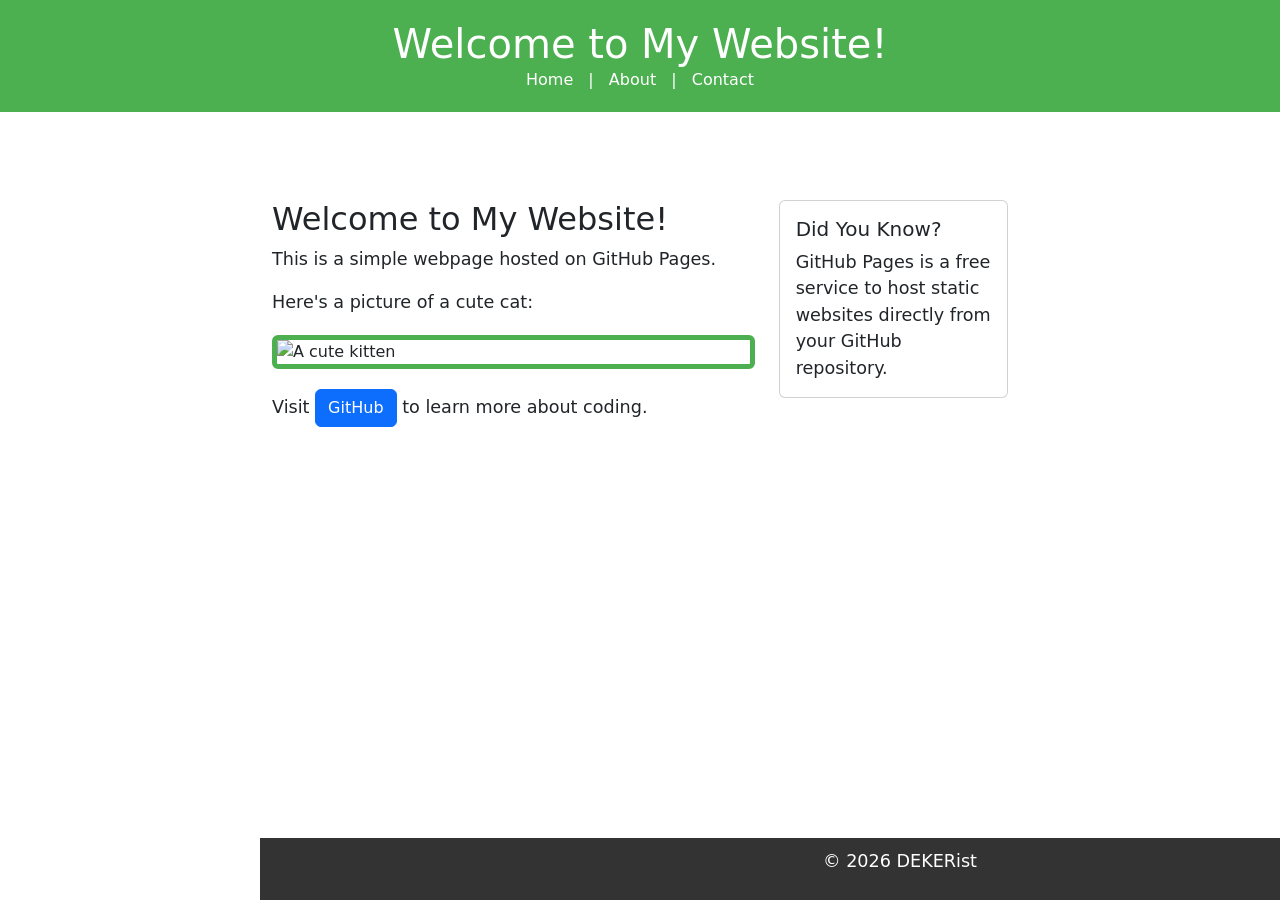
==== index.html @ 2e502d9e "Update index.html" ====
<!DOCTYPE html> 

<html lang="en"> 

<head> 

    <meta charset="UTF-8"> 

    <meta name="viewport" content="width=device-width, initial-scale=1.0"> 

    <title>My First GitHub Page</title> 
    <link rel="stylesheet" href="styles.css">
<!-- Bootstrap CSS --> 

<link href="https://cdn.jsdelivr.net/npm/bootstrap@5.3.0/dist/css/bootstrap.min.css" rel="stylesheet"> 
</head> 

<body> 

    <header> 

        <h1>Welcome to My Website!</h1> 
<!-- Bootstrap JS and dependencies --> 

<script src="https://cdn.jsdelivr.net/npm/@popperjs/core@2.11.6/dist/umd/popper.min.js"></script> 

<script src="https://cdn.jsdelivr.net/npm/bootstrap@5.3.0/dist/js/bootstrap.min.js"></script>
        <nav> 

            <a href="index.html">Home</a> | 

            <a href="about.html">About</a> | 

            <a href="contact.html">Contact</a> 

        </nav> 

    </header> 

 

    <main> 

    <main class="container my-5"> 

    <div class="row"> 

        <div class="col-md-8"> 

            <h2>Welcome to My Website!</h2> 

            <p>This is a simple webpage hosted on GitHub Pages.</p> 

            <p>Here's a picture of a cute cat:</p> 

            <img src="https://placekitten.com/200/300" alt="A cute kitten" class="img-fluid rounded"> 

            <p class="mt-3">Visit <a href="https://github.com" class="btn btn-primary">GitHub</a> to learn more about coding.</p> 

        </div> 

        <div class="col-md-4"> 

            <div class="card"> 

                <div class="card-body"> 

                    <h5 class="card-title">Did You Know?</h5> 

                    <p class="card-text">GitHub Pages is a free service to host static websites directly from your GitHub repository.</p> 

                </div> 

            </div> 

        </div> 

    </div> 

</main>    

 

    <footer> 

        <p>&copy; 2026 DEKERist</p> 

    </footer> 

</body> 

</html>
---- styles.css ----
body { 

    font-family: Arial, sans-serif; 

    color: #333; 

    background-color: #f9f9f9; 

    margin: 0; 

    padding: 0; 

    line-height: 1.6; 

} 






header { 

    background-color: #4CAF50; 

    color: white; 

    padding: 20px; 

    text-align: center; 

} 

 

header h1 { 

    margin: 0; 

} 

 

nav a { 

    color: white; 

    text-decoration: none; 

    margin: 0 10px; 

} 

 

nav a:hover { 

    text-decoration: underline; 

} 


main { 

    padding: 20px; 

    max-width: 800px; 

    margin: 0 auto; 

} 

 

main img { 

    max-width: 100%; 

    height: auto; 

    display: block; 

    margin: 20px 0; 

} 

footer { 

    background-color: #333; 

    color: white; 

    text-align: center; 

    padding: 10px; 

    position: fixed; 

    bottom: 0; 

    width: 100%; 

} 


p { 

    font-size: 1.1em; 

} 

 

a { 

    color: #4CAF50; 

    text-decoration: none; 

} 

 

a:hover { 

    text-decoration: underline; 

} 



img { 

    border: 5px solid #4CAF50; 

    border-radius: 10px; 

} 


main a[href^="mailto:"] { 

    color: #ff5722; 

    font-weight: bold; 

}
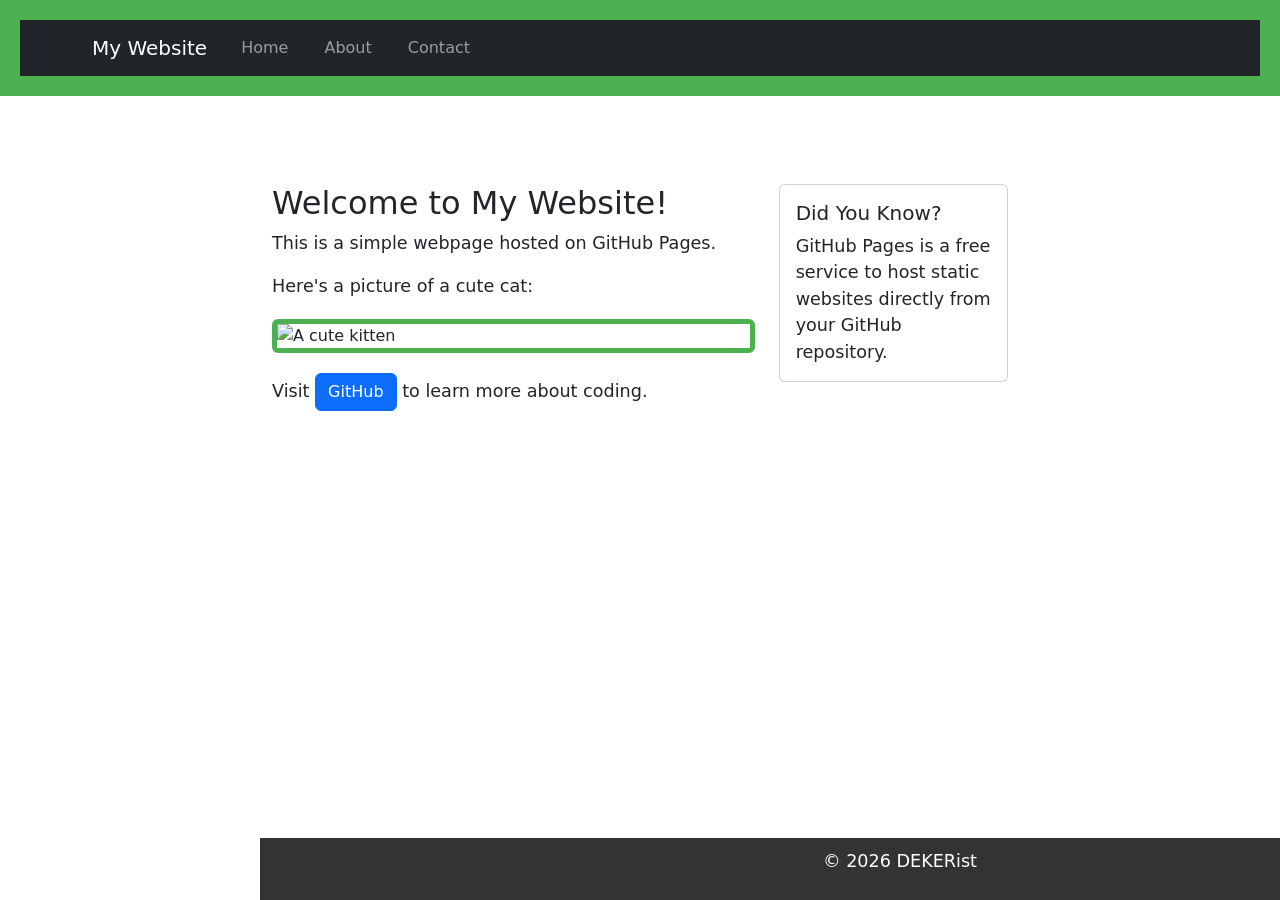
==== commit a21b2d55: "Update index.html" ====
--- a/index.html
+++ b/index.html
@@ -15,30 +15,52 @@
 <link href="https://cdn.jsdelivr.net/npm/bootstrap@5.3.0/dist/css/bootstrap.min.css" rel="stylesheet"> 
 </head> 
 
-<body> 
+<body>
+<header> 
 
-    <header> 
+    <nav class="navbar navbar-expand-lg navbar-dark bg-dark"> 
 
-        <h1>Welcome to My Website!</h1> 
-<!-- Bootstrap JS and dependencies --> 
+        <div class="container"> 
 
-<script src="https://cdn.jsdelivr.net/npm/@popperjs/core@2.11.6/dist/umd/popper.min.js"></script> 
+            <a class="navbar-brand" href="index.html">My Website</a> 
 
-<script src="https://cdn.jsdelivr.net/npm/bootstrap@5.3.0/dist/js/bootstrap.min.js"></script>
-        <nav> 
+            <button class="navbar-toggler" type="button" data-bs-toggle="collapse" data-bs-target="#navbarNav"> 
 
-            <a href="index.html">Home</a> | 
+                <span class="navbar-toggler-icon"></span> 
 
-            <a href="about.html">About</a> | 
+            </button> 
 
-            <a href="contact.html">Contact</a> 
+            <div class="collapse navbar-collapse" id="navbarNav"> 
 
-        </nav> 
+                <ul class="navbar-nav"> 
 
-    </header> 
+                    <li class="nav-item"> 
 
- 
+                        <a class="nav-link" href="index.html">Home</a> 
 
+                    </li> 
+
+                    <li class="nav-item"> 
+
+                        <a class="nav-link" href="about.html">About</a> 
+
+                    </li> 
+
+                    <li class="nav-item"> 
+
+                        <a class="nav-link" href="contact.html">Contact</a> 
+
+                    </li> 
+
+                </ul> 
+
+            </div> 
+
+        </div> 
+
+    </nav> 
+
+</header> 
     <main> 
 
     <main class="container my-5"> 
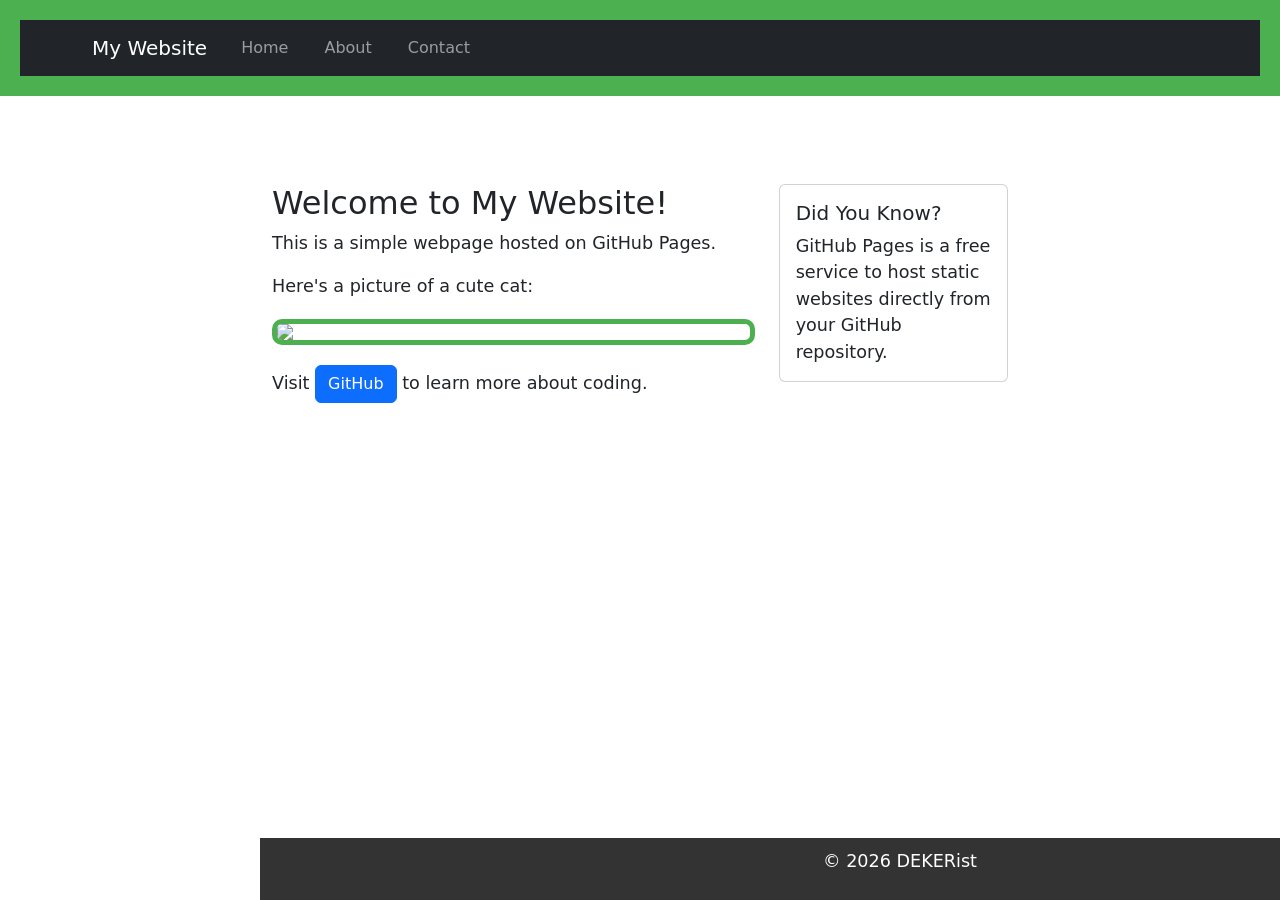
==== commit 5cb6380b: "Update index.html" ====
--- a/index.html
+++ b/index.html
@@ -75,7 +75,7 @@
 
             <p>Here's a picture of a cute cat:</p> 
 
-            <img src="https://placekitten.com/200/300" alt="A cute kitten" class="img-fluid rounded"> 
+            <img src="https://soccerlocker.com.au/cdn/shop/files/JD0188_b2b012_plp.jpg?v=1750646822&width=1800"> 
 
             <p class="mt-3">Visit <a href="https://github.com" class="btn btn-primary">GitHub</a> to learn more about coding.</p> 
 
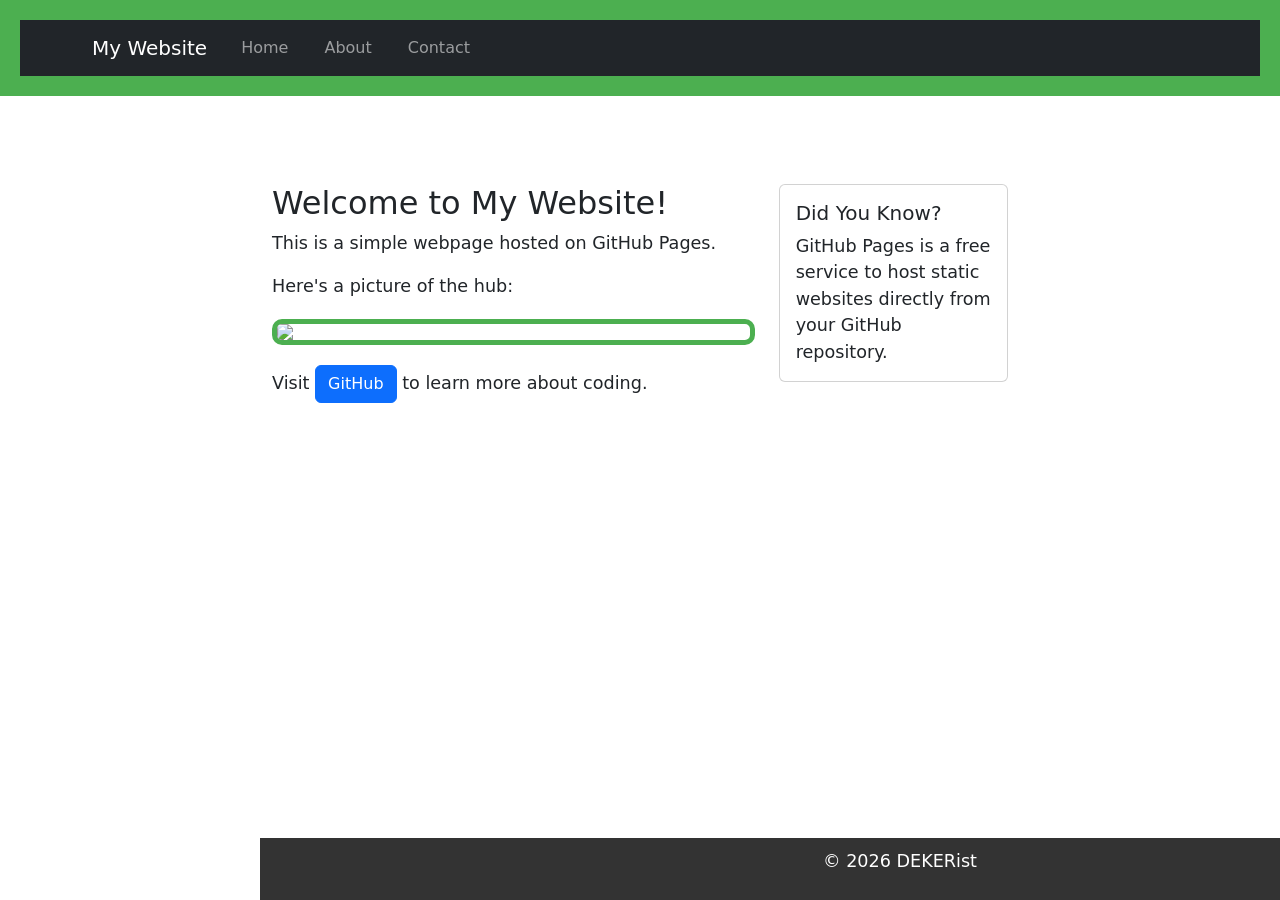
==== commit 0c60ab5b: "Update index.html" ====
--- a/index.html
+++ b/index.html
@@ -73,7 +73,7 @@
 
             <p>This is a simple webpage hosted on GitHub Pages.</p> 
 
-            <p>Here's a picture of a cute cat:</p> 
+            <p>Here's a picture of the hub:</p> 
 
             <img src="https://soccerlocker.com.au/cdn/shop/files/JD0188_b2b012_plp.jpg?v=1750646822&width=1800"> 
 
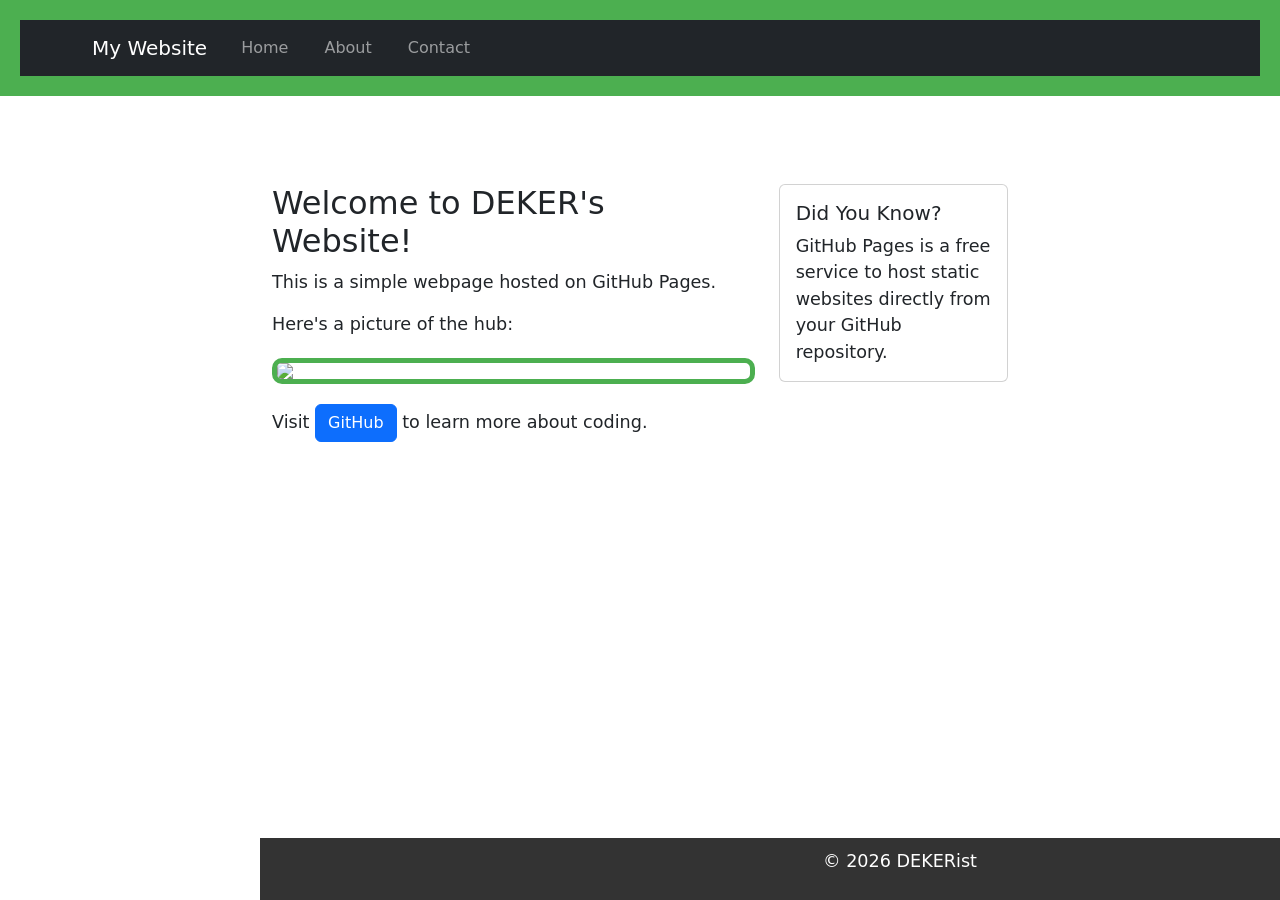
==== commit c21a8385: "Update index.html" ====
--- a/index.html
+++ b/index.html
@@ -69,7 +69,7 @@
 
         <div class="col-md-8"> 
 
-            <h2>Welcome to My Website!</h2> 
+            <h2>Welcome to DEKER's Website!</h2> 
 
             <p>This is a simple webpage hosted on GitHub Pages.</p> 
 
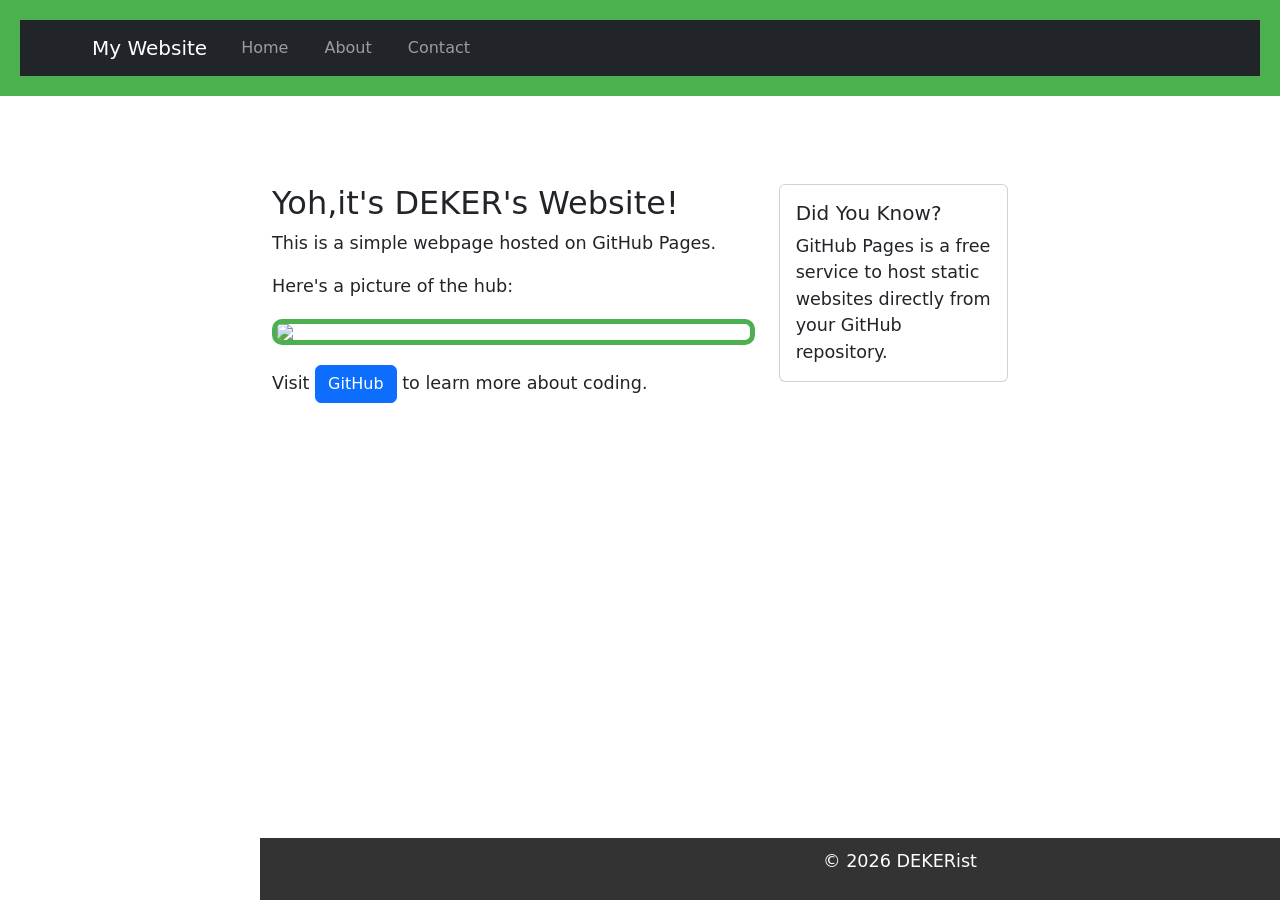
==== commit afc4de28: "Update index.html" ====
--- a/index.html
+++ b/index.html
@@ -69,7 +69,7 @@
 
         <div class="col-md-8"> 
 
-            <h2>Welcome to DEKER's Website!</h2> 
+            <h2>Yoh,it's DEKER's Website!</h2> 
 
             <p>This is a simple webpage hosted on GitHub Pages.</p> 
 
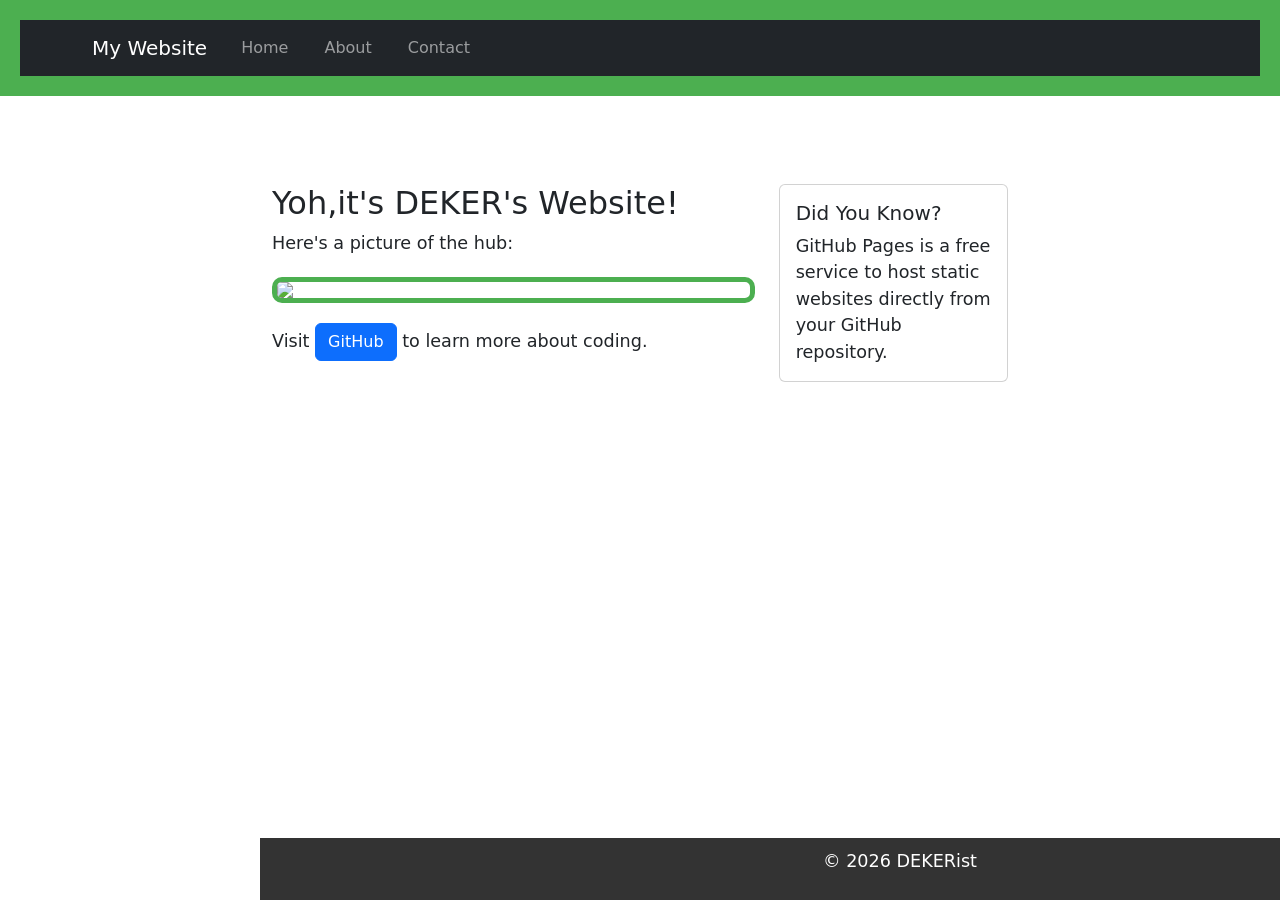
==== commit f86afa99: "index.html" ====
--- a/index.html
+++ b/index.html
@@ -69,9 +69,7 @@
 
         <div class="col-md-8"> 
 
-            <h2>Yoh,it's DEKER's Website!</h2> 
-
-            <p>This is a simple webpage hosted on GitHub Pages.</p> 
+            <h2>Yoh,it's DEKER's Website!</h2>  
 
             <p>Here's a picture of the hub:</p> 
 
--- a/styles.css
+++ b/styles.css
@@ -1,4 +1,18 @@
-
+<head>
+  <style>
+    .hero-container {
+        display:flex;
+        align-items:center;
+        gap:20px;
+    }
+    .hero-container img{
+      width:250px;    
+    }
+    .hero-description{
+        text-align:right;
+    }
+ </style>
+</head>
 body { 
 
     font-family: Arial, sans-serif; 
@@ -150,4 +164,4 @@
 
 
 
- + 
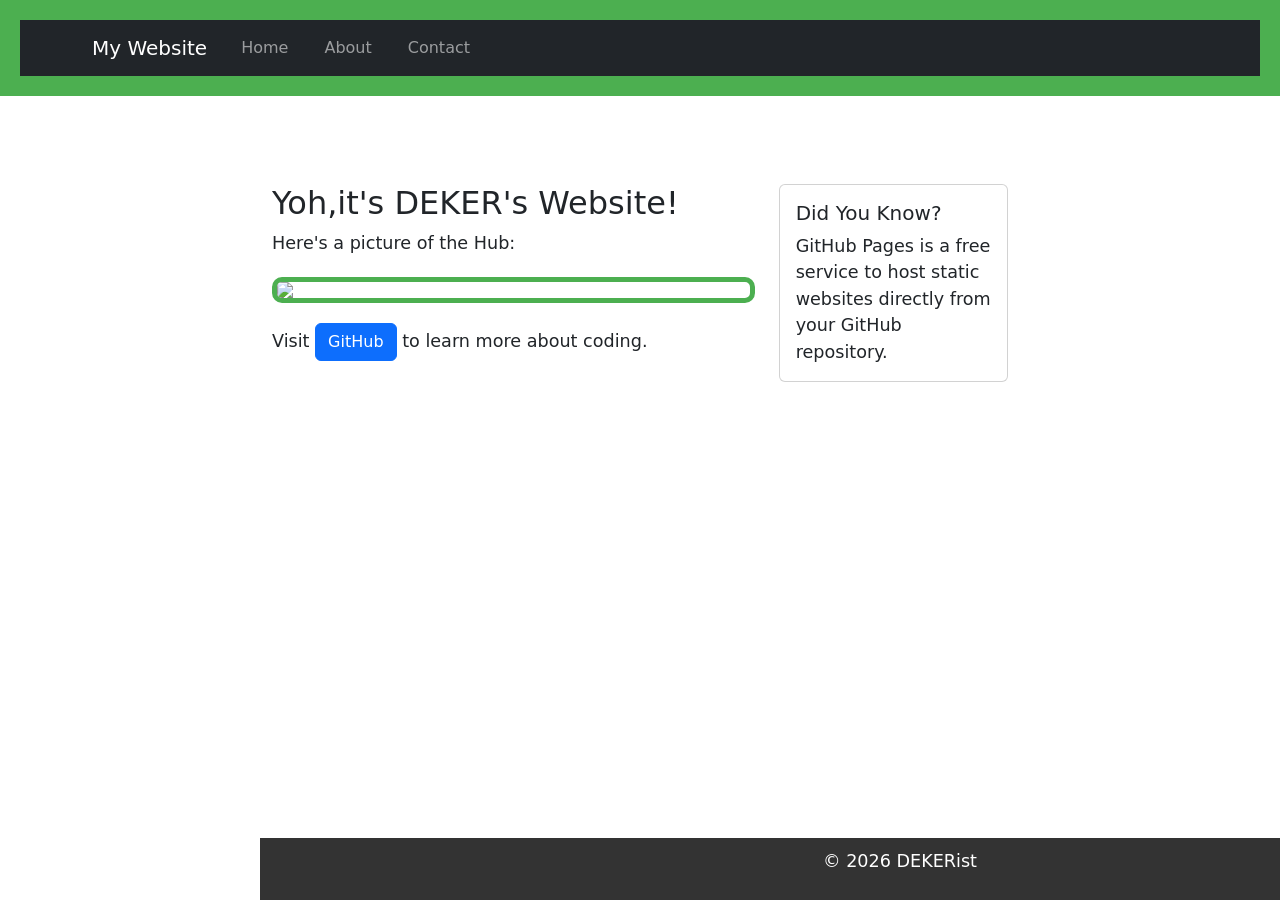
==== commit 64bcf487: "Update index.html" ====
--- a/index.html
+++ b/index.html
@@ -71,7 +71,7 @@
 
             <h2>Yoh,it's DEKER's Website!</h2>  
 
-            <p>Here's a picture of the hub:</p> 
+            <p>Here's a picture of the Hub:</p> 
 
             <img src="https://soccerlocker.com.au/cdn/shop/files/JD0188_b2b012_plp.jpg?v=1750646822&width=1800"> 
 
